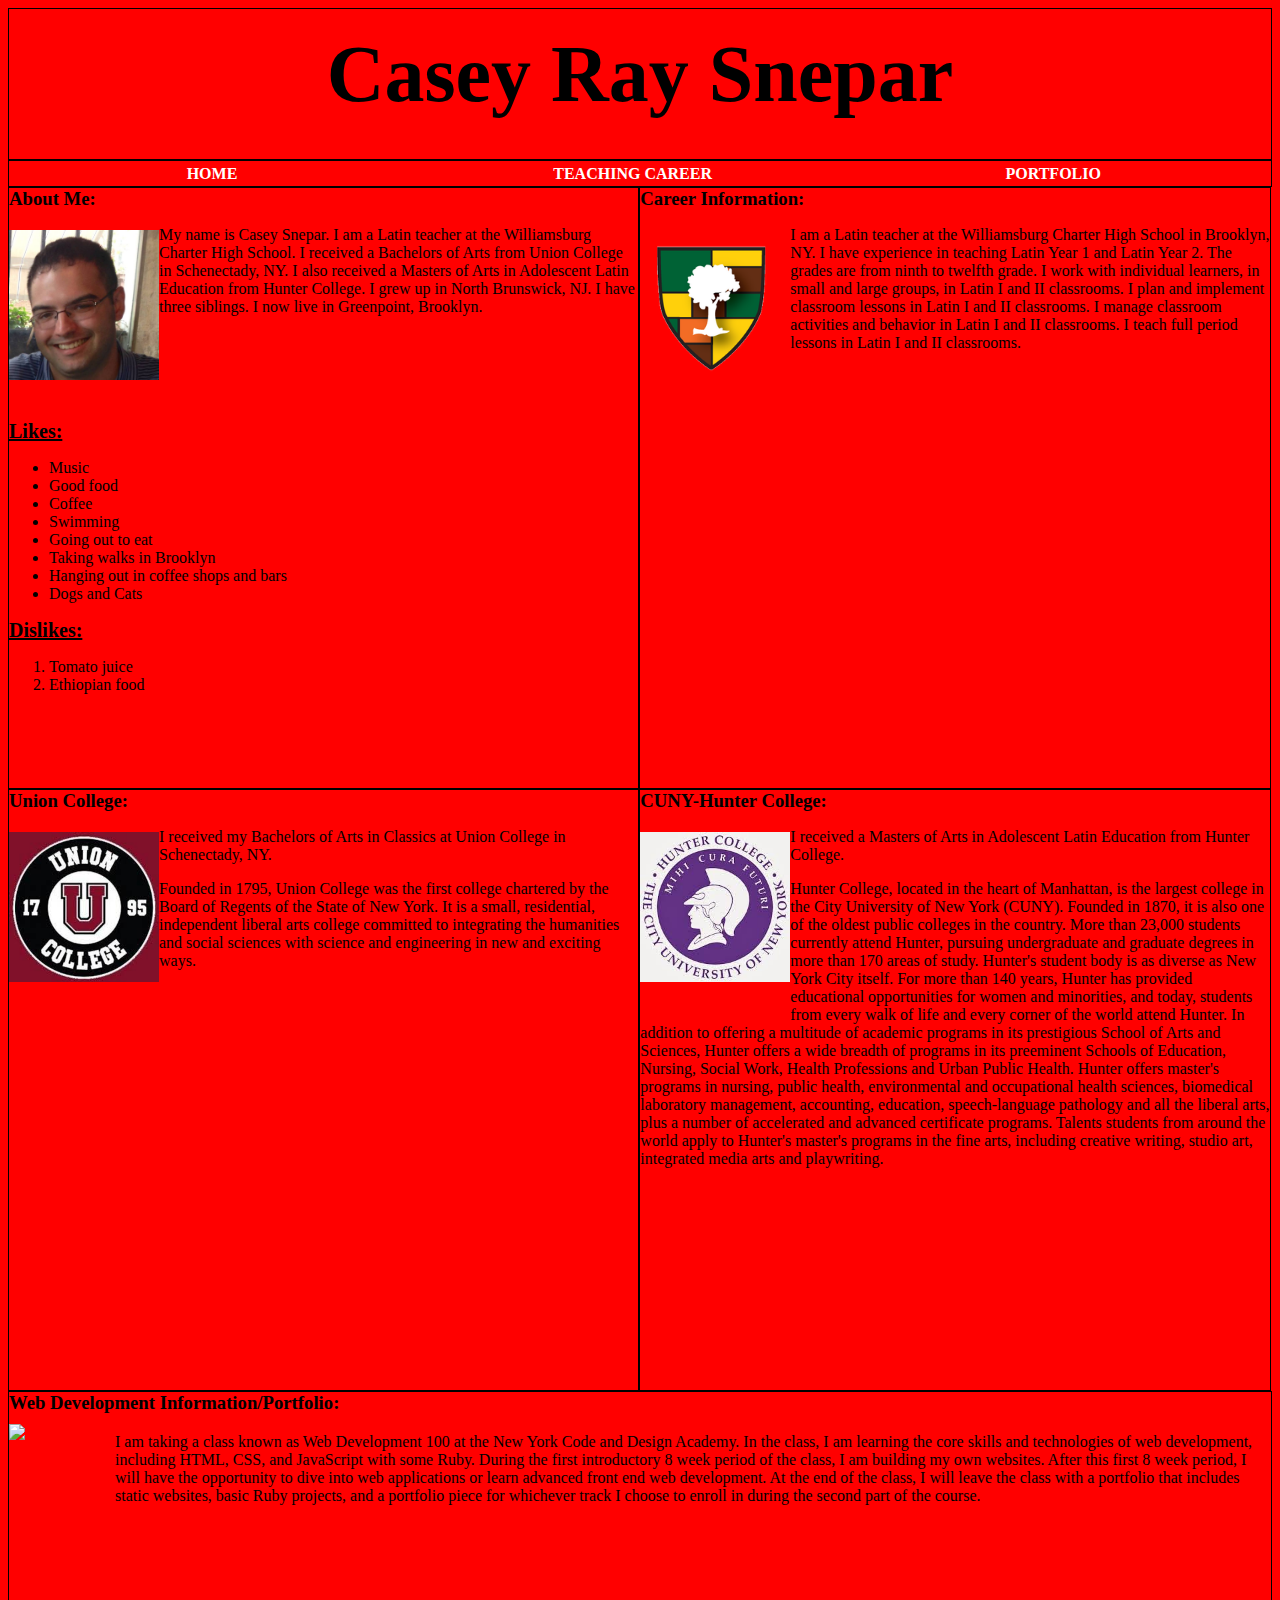
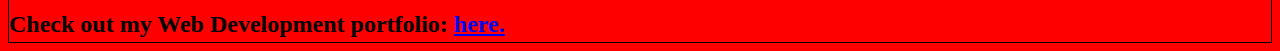
==== index.html @ db125225 "first commit" ====
<!DOCTYPE html>
	<html>
		<head>
			<title>Casey Ray Snepar</title>

			<!-- Media query for full browser width -->
			<link rel="stylesheet" media="only screen and (min-width: 961px)" href="apps/public/styles/desktop.css" />

		</head>
		<body>
			<div id="banner"><h2>Casey Ray Snepar</h2></div>
			<nav>
				<ul>
					<li><a href="index.html">Home</a></li>
					<li><a href="TeachingCareer.html">Teaching Career</a></li>
					<li><a href="WebDevelopmentPortfolio.html">Portfolio</a></li>
				</ul>
			</nav>
			<div id="sectionWrap">
				<section class="section">
				<h3>About Me:</h3>
				<img src="apps/public/images/casey.jpg" width="150" height="150" />
				<p>My name is Casey Snepar. I am a Latin teacher at the Williamsburg Charter High School. I received a Bachelors of Arts from Union College in Schenectady, NY. I also received a Masters of Arts in Adolescent Latin Education from Hunter College. I grew up in North Brunswick, NJ. I have three siblings. I now live in Greenpoint, Brooklyn.</p>
				<div id="clear"> </div>
				<h3 id="likes"><u>Likes:</u></h3>
					<ul>
						<li>Music</li>
						<li>Good food</li>
						<li>Coffee</li>
						<li>Swimming</li>
						<li>Going out to eat</li>
						<li>Taking walks in Brooklyn</li>
						<li>Hanging out in coffee shops and bars</li>
						<li>Dogs and Cats</li>
					</ul>
				<h3 id="likes"><u>Dislikes:</u></h3>
					<ol>
						<li>Tomato juice</li>
						<li>Ethiopian food</li>
					</ol>
				</section>
				<section class="section">
					<h3>Career Information:</h3>
					<img src="apps/public/images/thewcslogo.png" height="150px" width="150px"/>
					<p>I am a Latin teacher at the Williamsburg Charter High School in Brooklyn, NY. I have experience in teaching Latin Year 1 and Latin Year 2. The grades are from ninth to twelfth grade. I work with individual learners, in small and large groups, in Latin I and II classrooms. I plan and implement classroom lessons in Latin I and II classrooms. I manage classroom activities and behavior in Latin I and II classrooms. I teach full period lessons in Latin I and II classrooms.   </p>


				</section>
			</div>
			<div id="clear"> </div>
			<div id="sectionWrap">
				<section class="section"><h3>Union College:</h3>
					<img src="apps/public/images/union.jpg" height="150px" width="150px"/>
					<p>I received my Bachelors of Arts in Classics at Union College in Schenectady, NY. </p>
					<p>Founded in 1795, Union College was the first college chartered by the Board of Regents of the State of New York. It is a small, residential, independent liberal arts college committed to integrating the humanities and social sciences with science and engineering in new and exciting ways.
					</p>

			</section>
				<section class="section">
					<h3>CUNY-Hunter College:</h3>
					<img src="apps/public/images/hunter.jpg" height="150px" width="150px"/>
					<p>I received a Masters of Arts in Adolescent Latin Education from Hunter College.
					<p>Hunter College, located in the heart of Manhattan, is the largest college in the City University of New York (CUNY). Founded in 1870, it is also one of the oldest public colleges in the country. More than 23,000 students currently attend Hunter, pursuing undergraduate and graduate degrees in more than 170 areas of study.

					Hunter's student body is as diverse as New York City itself. For more than 140 years, Hunter has provided educational opportunities for women and minorities, and today, students from every walk of life and every corner of the world attend Hunter.

					In addition to offering a multitude of academic programs in its prestigious School of Arts and Sciences, Hunter offers a wide breadth of programs in its preeminent Schools of Education, Nursing, Social Work, Health Professions and Urban Public Health.

					Hunter offers master's programs in nursing, public health, environmental and occupational health sciences, biomedical laboratory management, accounting, education, speech-language pathology and all the liberal arts, plus a number of accelerated and advanced certificate programs. Talents students from around the world apply to Hunter's master's programs in the fine arts, including creative writing, studio art, integrated media arts and playwriting.</p>
				</section>
			</div>
			<div id="clear"> </div>
			<div id="WebDevelopment">
				<h3>Web Development Information/Portfolio:</h3>
				<img src="https://course_report_production.s3.amazonaws.com/rich/rich_files/rich_files/101/s300/new-york-code-and-design-logo.gif">
				<p>I am taking a class known as Web Development 100 at the New York Code and Design Academy. In the class, I am learning the core skills and technologies of web development, including HTML, CSS, and JavaScript with some Ruby. During the first introductory 8 week period of the class, I am building my own websites. After this first 8 week period, I will have the opportunity to dive into web applications or learn advanced front end web development. At the end of the class, I will leave the class with a portfolio that includes static websites, basic Ruby projects, and a portfolio piece for whichever track I choose to enroll in during the second part of the course. </p>
				<div id="clear"> </div>
				<h2>Check out my Web Development portfolio: <a href="WebDevelopmentPortfolio.html">here.</a></h2>
			</div>

		</body>


	</html>
---- apps/public/styles/desktop.css ----
body{
	background-color: red;
}

#banner{
	min-width: 961px;
	height: 150px;
	margin: 0 auto;
	border: solid 1px #000;
}

#banner h2{
	vertical-align: middle;
	font-size: 60pt;
	font-family: Papyrus, fantasy;
	text-align: center;
	margin-top: 20px;
}

nav {
	min-width: 961px;
	height: 25px;
	margin: 0 auto;
	margin-right: auto;
	margin-left: auto;
	border: solid 1px #000;

}

nav ul {
    list-style-type: none;
    margin:0;
    padding: 0;
    width: 100%
}

nav li {
	margin-left:auto;
	width:33.33%;
    float: left;
}

nav a:link, a:visited {
    display: block;
    max-width:398px;
	min-width:309px;
	font-weight: bold;
	color:#fff;
    text-align: center;
    padding: 4px;
    padding-right: 10px;
    text-decoration: none;
    text-transform: uppercase;
}
a:hover, a:active {
    background-color: #000;
}
#sectionWrap{
	min-width: 961px;
	margin:0 auto;
}

.section{
	float: left;
	height: 600px;
	width:49.79%;
	border: solid 1px #000;
}

#clear{
	clear:both;
}

#WebDevelopment{
	min-width: 961px;
	height:250px;
	border: solid 1px #000;
	margin-left: 173px
}

.section img{
	position: relative;
	top:-40px;
	float: left;
	margin-top:60px;
}

.section h3{
	position:relative;
	margin: 0;
	top: 0px;
}

.section p{
}

#likes{
	position:relative;
    font-size:20px;
   	color:#000;
}

#WebDevelopment{
	min-width: 960px;
	margin: 0 auto;
}
#WebDevelopment h3{
	margin-top: 0;
}

#WebDevelopment img{
	float: left;
	margin-top: -9px;
}
#WebDevelopment h2{
	position: relative;
	left:0;
	top:70px;
}

#mainContent{
	min-width: 961px;
	border:solid 1px #000;
	margin: 0 auto;
}

#mainContent h1{
	text-align: center;
}

div.img {
    margin-left: 80px;
    padding:0px;
    border: 1px solid #0000ff;
    height: auto;
    width: auto;
    float: left;
    text-align: center;
}	

div.img img {
    display: inline;
    margin: 5px;
    border: 1px solid #ffffff;
}

div.img a:hover img {
    border: 1px solid #0000ff;
}

div.desc {
  text-align: center;
  font-weight: normal;
  width: 120px;
  margin: 5px;
}

#portfolio{
	min-width: 961px;
	margin:0 auto;
	border:solid 1pt #000;
}

#portfolio h3{
	position: relative;
	top:-30px;
	font-size: 20pt;
}

#portfolio ol{
	margin-top: -50px;
}

#WebDevelopment p{
	margin-left: 106px;
}
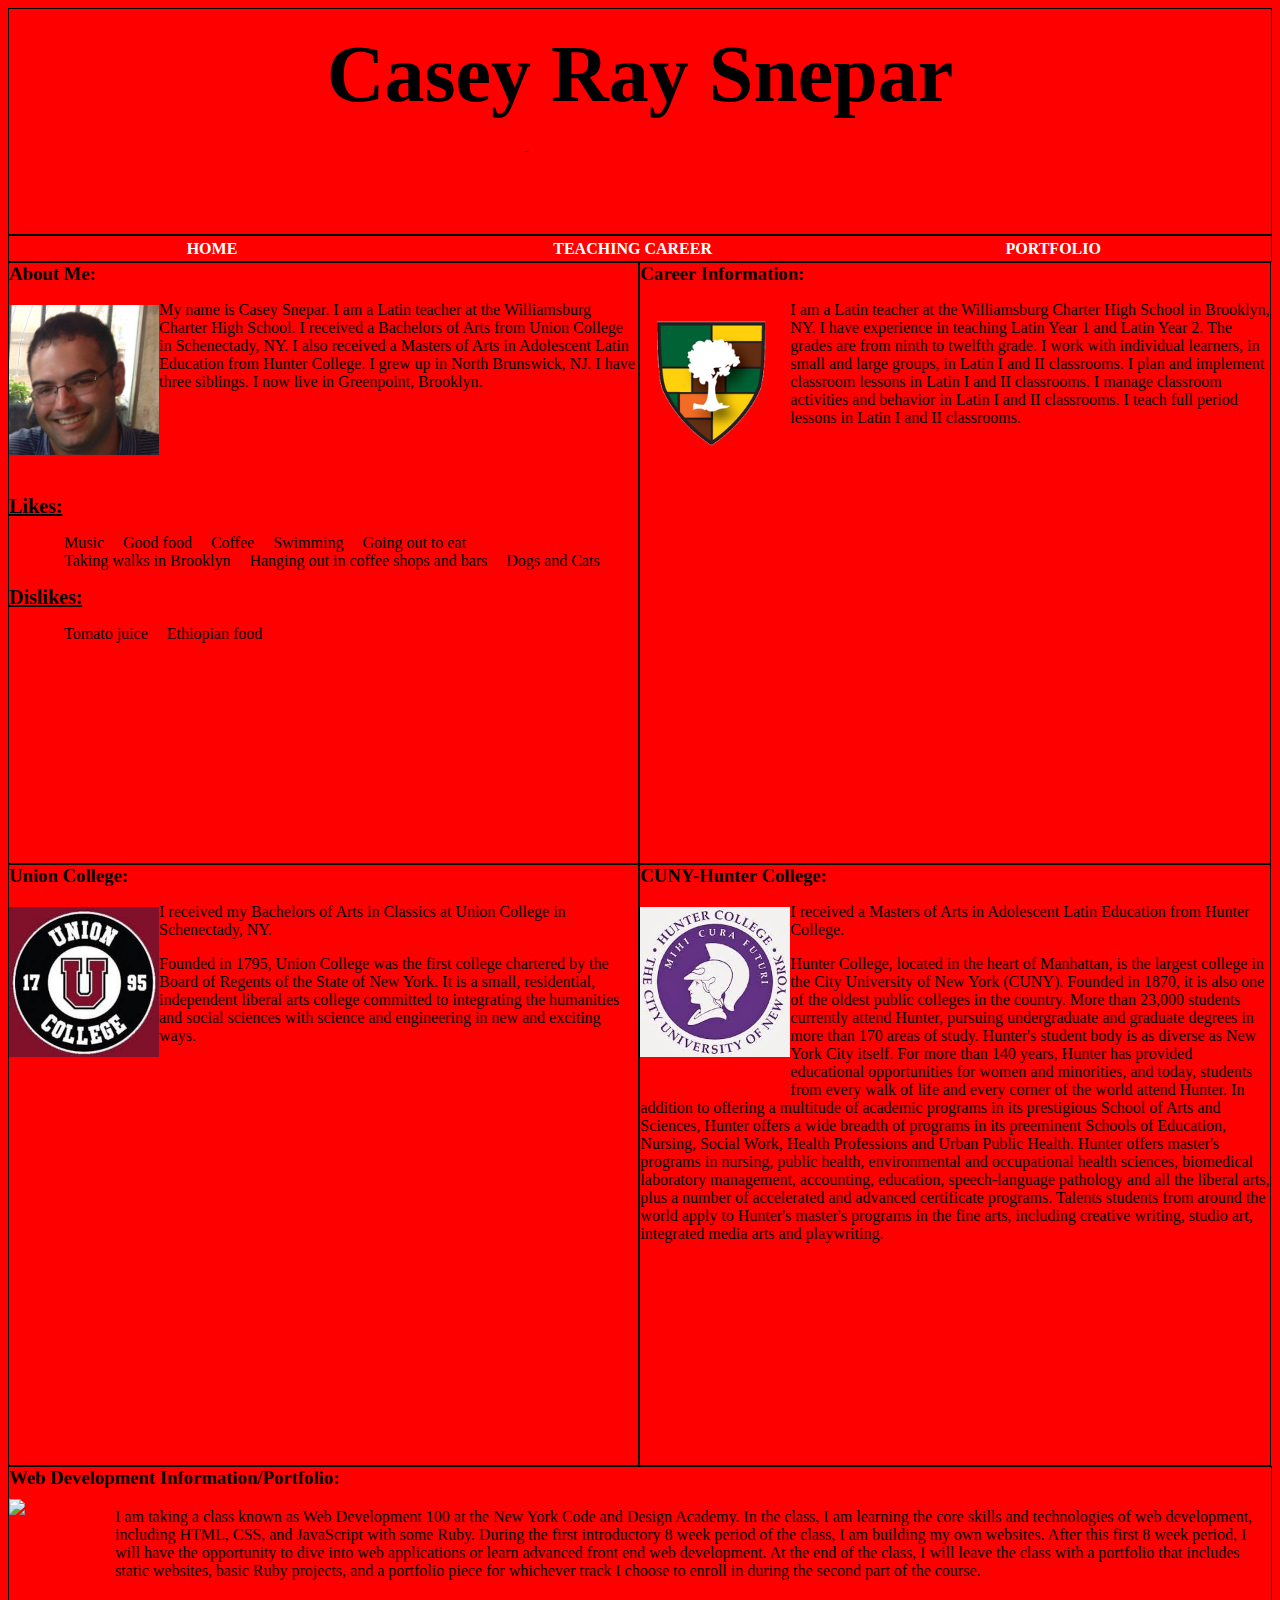
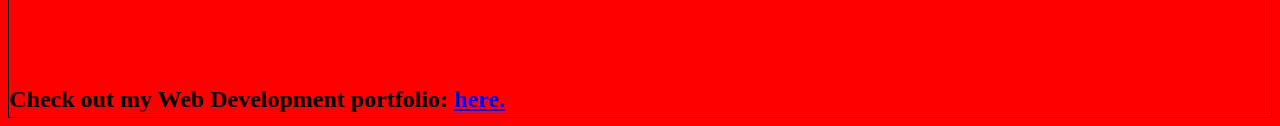
==== commit 48705034: "added linkedIn Twitter and github accounts" ====
--- a/index.html
+++ b/index.html
@@ -5,10 +5,28 @@
 
 			<!-- Media query for full browser width -->
 			<link rel="stylesheet" media="only screen and (min-width: 961px)" href="apps/public/styles/desktop.css" />
-
+			<link rel="stylesheet" href="https://use.fontawesome.com/releases/v5.7.2/css/all.css" integrity="sha384-fnmOCqbTlWIlj8LyTjo7mOUStjsKC4pOpQbqyi7RrhN7udi9RwhKkMHpvLbHG9Sr" crossorigin="anonymous">
 		</head>
 		<body>
-			<div id="banner"><h2>Casey Ray Snepar</h2></div>
+			<div id="banner">
+				<h2>Casey Ray Snepar</h2>
+				<ul class="list-inline">
+                        <li>
+                            <a href="https://twitter.com/sneparc"><i class="fab fa-twitter fa-3x"></i></a>
+                        </li>
+                         <li>
+                            <a href="https://www.github.com/sneparc"><i class="fab fa-github fa-3x"></i>
+                        </li>
+                        <li>
+                            <a href="https://www.linkedin.com/in/csnepar" target="_blank"><i class="fab fa-linkedin-in fa-3x"></i></a>
+                        </li>
+                        <li><a href="mailto:sneparc@gmail.com"><i class="far fa-envelope fa-3x"></i></a>
+                        </li>
+             
+                        
+                    </ul>
+
+			</div>
 			<nav>
 				<ul>
 					<li><a href="index.html">Home</a></li>
--- a/apps/public/styles/desktop.css
+++ b/apps/public/styles/desktop.css
@@ -4,7 +4,7 @@
 
 #banner{
 	min-width: 961px;
-	height: 150px;
+	height: 500px;
 	margin: 0 auto;
 	border: solid 1px #000;
 }
@@ -52,7 +52,8 @@
     text-decoration: none;
     text-transform: uppercase;
 }
-a:hover, a:active {
+
+nav a:hover, a:active {
     background-color: #000;
 }
 #sectionWrap{
@@ -171,6 +172,26 @@
 	margin-top: -50px;
 }
 
+.list-inline{
+	list-style-type: none;
+	position: relative;
+	left: 35%;
+	right: 50%;
+	margin-top:-50px;
+	
+}
+
+#banner{
+	height: 225px;
+}
+
+
+
+li{
+	display: inline-block;
+	margin-left: 15px
+}
+
 #WebDevelopment p{
 	margin-left: 106px;
 }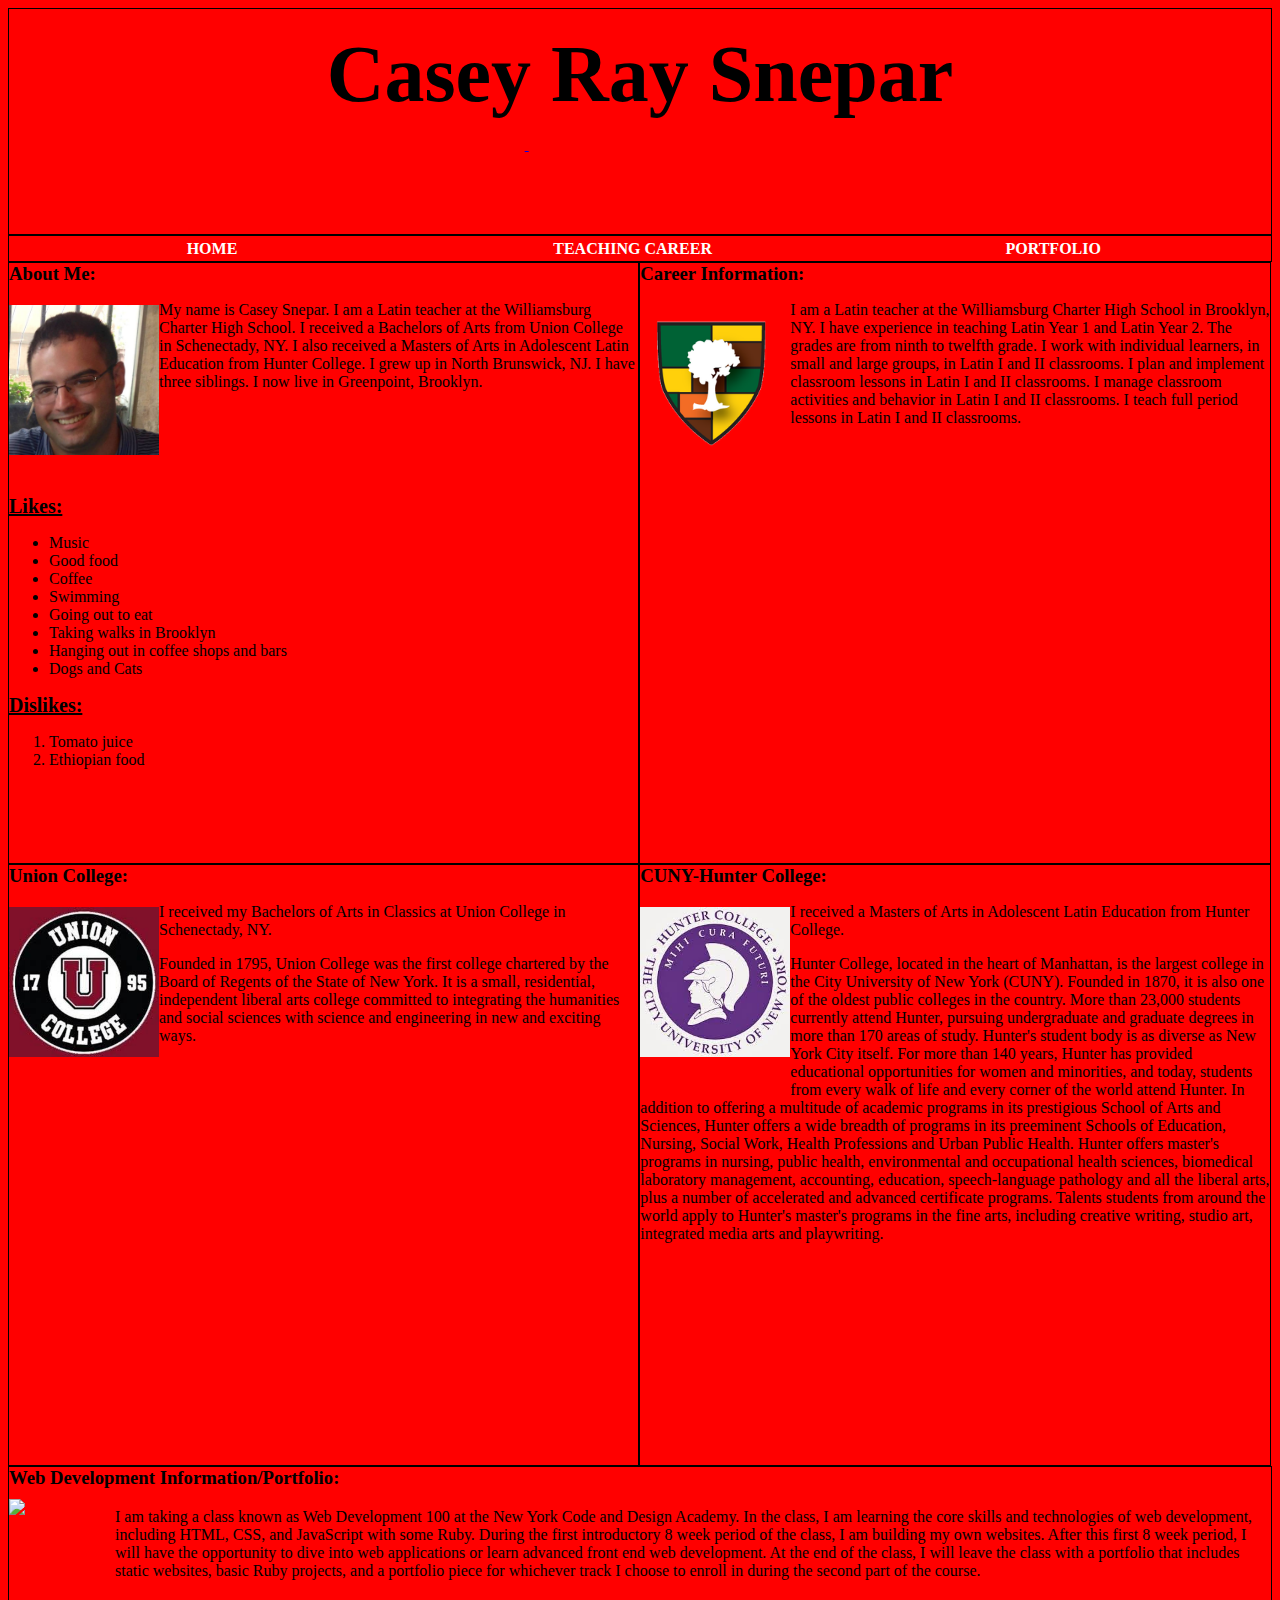
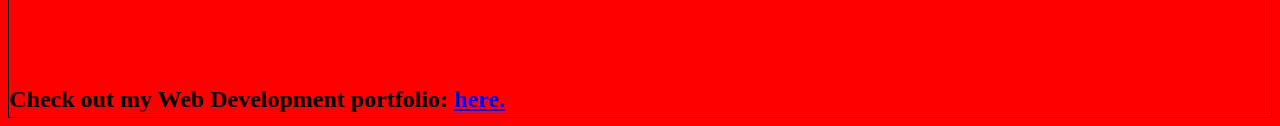
==== commit 060088b9: "fixed bulleted list" ====
--- a/index.html
+++ b/index.html
@@ -41,7 +41,7 @@
 				<p>My name is Casey Snepar. I am a Latin teacher at the Williamsburg Charter High School. I received a Bachelors of Arts from Union College in Schenectady, NY. I also received a Masters of Arts in Adolescent Latin Education from Hunter College. I grew up in North Brunswick, NJ. I have three siblings. I now live in Greenpoint, Brooklyn.</p>
 				<div id="clear"> </div>
 				<h3 id="likes"><u>Likes:</u></h3>
-					<ul>
+					<ul class="faves">
 						<li>Music</li>
 						<li>Good food</li>
 						<li>Coffee</li>
@@ -52,7 +52,7 @@
 						<li>Dogs and Cats</li>
 					</ul>
 				<h3 id="likes"><u>Dislikes:</u></h3>
-					<ol>
+					<ol class="faves">
 						<li>Tomato juice</li>
 						<li>Ethiopian food</li>
 					</ol>
--- a/apps/public/styles/desktop.css
+++ b/apps/public/styles/desktop.css
@@ -172,6 +172,16 @@
 	margin-top: -50px;
 }
 
+
+
+#WebDevelopment p{
+	margin-left: 106px;
+}
+
+#banner{
+	height: 225px;
+}
+
 .list-inline{
 	list-style-type: none;
 	position: relative;
@@ -186,12 +196,13 @@
 }
 
 
-
-li{
+.list-inline li{
 	display: inline-block;
 	margin-left: 15px
 }
 
-#WebDevelopment p{
-	margin-left: 106px;
-}+.faves ul ol li{
+	list-style-type: disc;
+	display: block;
+
+	}